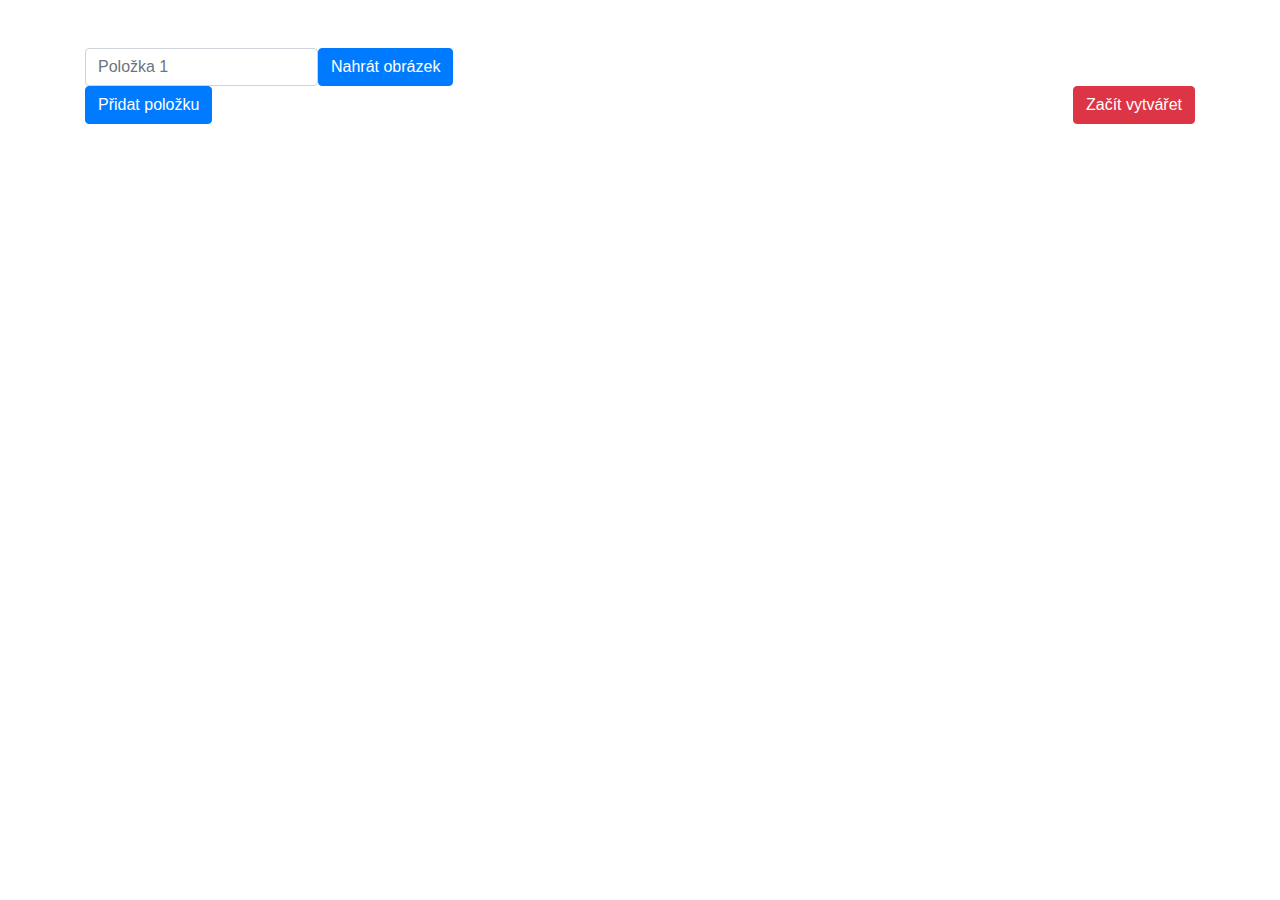
==== index.html @ 165f49e1 "upravaJS" ====
<!DOCTYPE html>
<html lang="cs">

<head>
    <meta charset="UTF-8">
    <meta name="viewport" content="width=device-width, initial-scale=1.0">
    <title>Zadání Seznamu</title>
    <link rel="stylesheet" href="styly.css">
    <link rel="stylesheet" href="https://maxcdn.bootstrapcdn.com/bootstrap/4.5.2/css/bootstrap.min.css">
</head>

<body>

    <div class="container mt-5">
        <form class="form-inline" id="myForm">
            <!-- První řádek formuláře s obrázkem -->
            <div class="form-group">
                <div class="d-flex align-items-center">

                    <input type="text" class="form-control" name="item1" placeholder="Položka 1">
                    <button type="button" class="btn btn-primary" data-toggle="collapse"
                        data-target="#menuObrazek">Nahrát obrázek</button>
                    <div id="menuObrazek" class="collapse">
                        
                            <input type="file" class="mr-2" accept="image/*" name="imageFile">
                            <!-- Input pro načítání souboru -->
                            <p>NEBO</p>
                            <input type="text" class="form-control mr-2" name="imageUrl"
                                placeholder="URL obrázku"><!-- Input pro zadání URL -->
                        
                    </div>
                </div>
            </div>
        </form>
        
            <!-- Tlačítko pro přidání nového řádku -->
            <button type="button" class="btn btn-primary" id="addRowBtn">Přidat položku</button>
            <button type="button" class="btn btn-danger float-right" id="startComparing">Začít vytvářet</button>
       
            </div>

    <!-- Připojení Bootstrap JS a Popper.js (pro Bootstrap) -->
    <script src="https://code.jquery.com/jquery-3.5.1.slim.min.js"></script>
    <script src="https://cdn.jsdelivr.net/npm/@popperjs/core@2.9.3/dist/umd/popper.min.js"></script>
    <script src="https://stackpath.bootstrapcdn.com/bootstrap/4.5.0/js/bootstrap.min.js"></script>
    <script src="createList.js"></script>

</body>

</html>
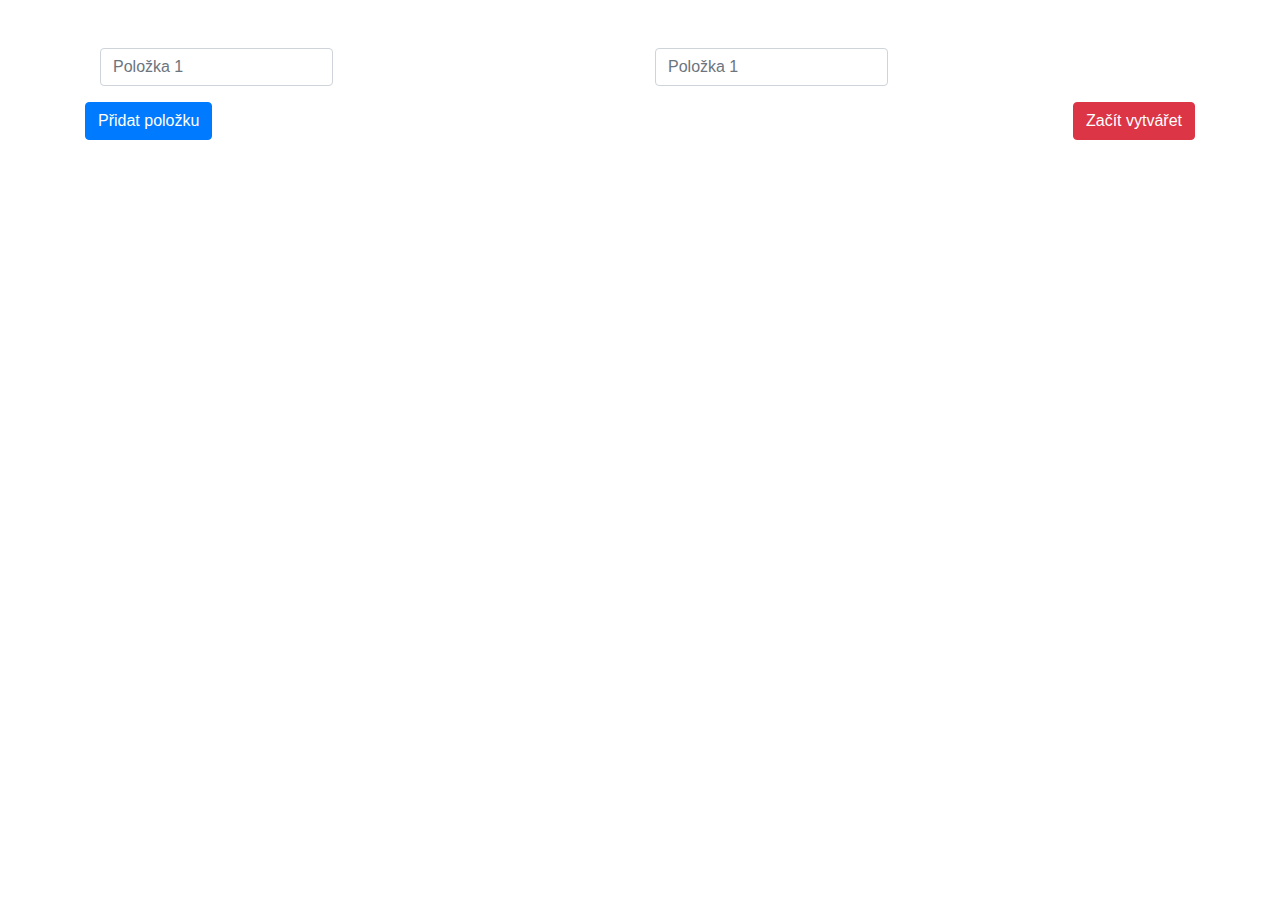
==== commit 07c92f0c: "bez_obrazku" ====
--- a/index.html
+++ b/index.html
@@ -14,30 +14,23 @@
     <div class="container mt-5">
         <form class="form-inline" id="myForm">
             <!-- První řádek formuláře s obrázkem -->
-            <div class="form-group">
+            <div class="form-group col-md-6 mb-3">
                 <div class="d-flex align-items-center">
-
                     <input type="text" class="form-control" name="item1" placeholder="Položka 1">
-                    <button type="button" class="btn btn-primary" data-toggle="collapse"
-                        data-target="#menuObrazek">Nahrát obrázek</button>
-                    <div id="menuObrazek" class="collapse">
-                        
-                            <input type="file" class="mr-2" accept="image/*" name="imageFile">
-                            <!-- Input pro načítání souboru -->
-                            <p>NEBO</p>
-                            <input type="text" class="form-control mr-2" name="imageUrl"
-                                placeholder="URL obrázku"><!-- Input pro zadání URL -->
-                        
-                    </div>
+                </div>
+            </div>
+            <div class="form-group col-md-6 mb-3">
+                <div class="d-flex align-items-center">
+                    <input type="text" class="form-control" name="item1" placeholder="Položka 1">
                 </div>
             </div>
         </form>
-        
-            <!-- Tlačítko pro přidání nového řádku -->
-            <button type="button" class="btn btn-primary" id="addRowBtn">Přidat položku</button>
-            <button type="button" class="btn btn-danger float-right" id="startComparing">Začít vytvářet</button>
-       
-            </div>
+
+        <!-- Tlačítko pro přidání nového řádku -->
+        <button type="button" class="btn btn-primary" id="addRowBtn">Přidat položku</button>
+        <button type="button" class="btn btn-danger float-right" id="startComparing">Začít vytvářet</button>
+
+    </div>
 
     <!-- Připojení Bootstrap JS a Popper.js (pro Bootstrap) -->
     <script src="https://code.jquery.com/jquery-3.5.1.slim.min.js"></script>
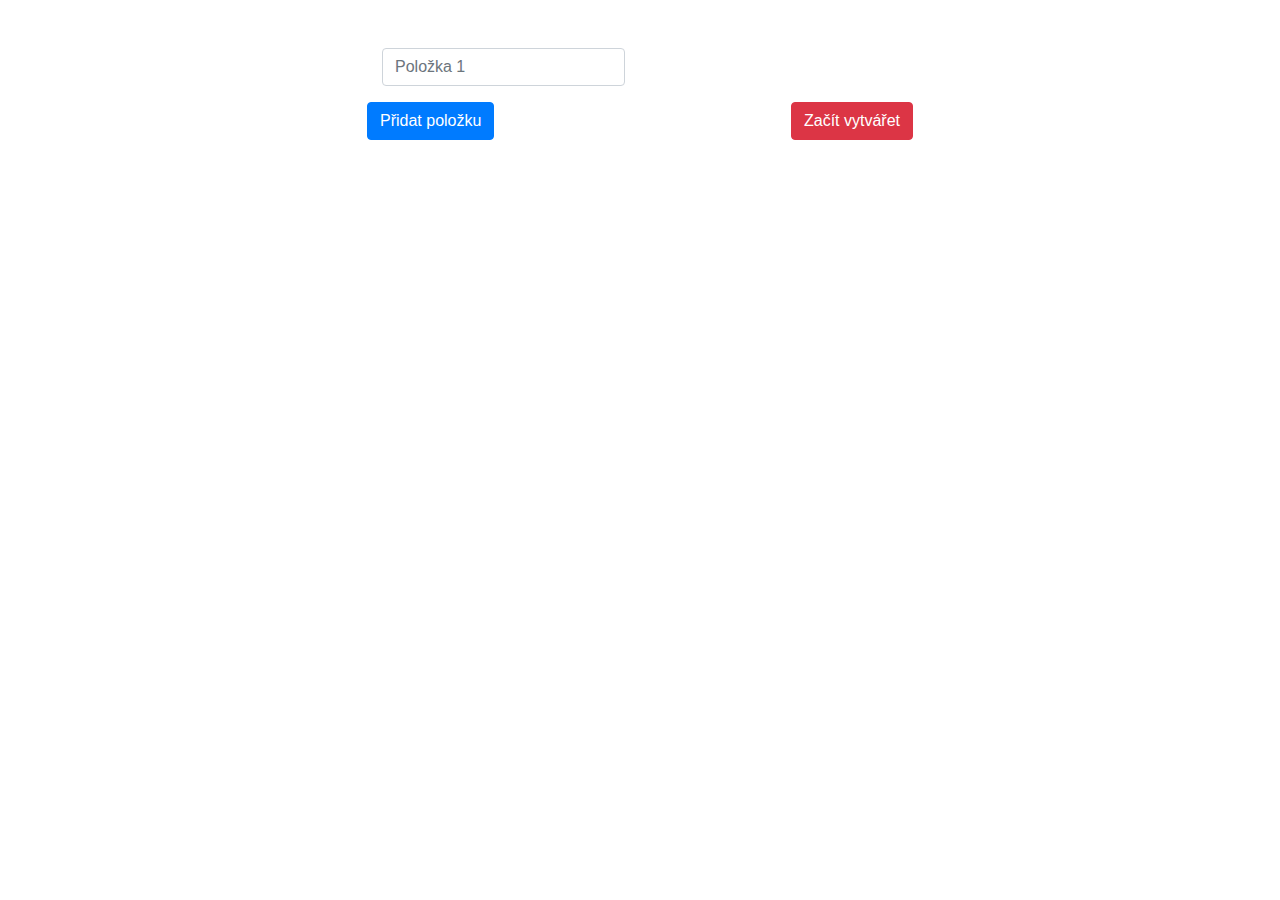
==== commit 523327b1: "compare" ====
--- a/index.html
+++ b/index.html
@@ -11,20 +11,15 @@
 
 <body>
 
-    <div class="container mt-5">
-        <form class="form-inline" id="myForm">
+    <div class="container mt-5" id="obal">
+        <form id="myForm">
             <!-- První řádek formuláře s obrázkem -->
             <div class="form-group col-md-6 mb-3">
                 <div class="d-flex align-items-center">
                     <input type="text" class="form-control" name="item1" placeholder="Položka 1">
                 </div>
             </div>
-            <div class="form-group col-md-6 mb-3">
-                <div class="d-flex align-items-center">
-                    <input type="text" class="form-control" name="item1" placeholder="Položka 1">
-                </div>
-            </div>
-        </form>
+                    </form>
 
         <!-- Tlačítko pro přidání nového řádku -->
         <button type="button" class="btn btn-primary" id="addRowBtn">Přidat položku</button>
@@ -37,6 +32,7 @@
     <script src="https://cdn.jsdelivr.net/npm/@popperjs/core@2.9.3/dist/umd/popper.min.js"></script>
     <script src="https://stackpath.bootstrapcdn.com/bootstrap/4.5.0/js/bootstrap.min.js"></script>
     <script src="createList.js"></script>
+    <script src="addToDB.js"></script>
 
 </body>
 
--- a/styly.css
+++ b/styly.css
@@ -0,0 +1,6 @@
+#obal {
+    position: relative;
+    margin: auto;
+    max-width: 576px;
+
+}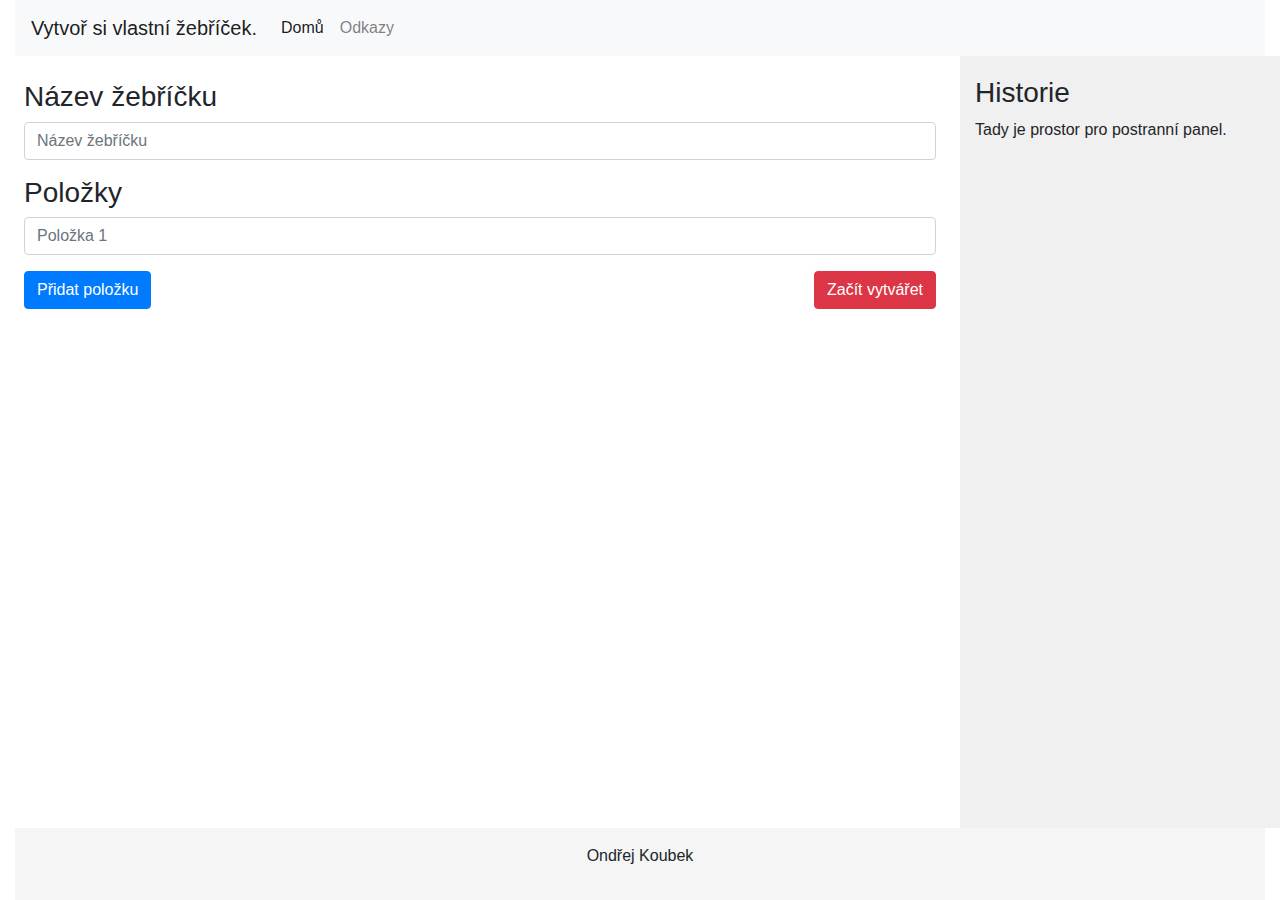
==== commit e92a7fbd: "frontend" ====
--- a/index.html
+++ b/index.html
@@ -10,30 +10,84 @@
 </head>
 
 <body>
+    <div class="container-fluid d-flex flex-column">
+        <header class="navbar navbar-expand-lg navbar-light bg-light">
+            <a class="navbar-brand" href="#">Vytvoř si vlastní žebříček.</a>
+            <button class="navbar-toggler" type="button" data-toggle="collapse" data-target="#navbarNav"
+                aria-controls="navbarNav" aria-expanded="false" aria-label="Přepnout navigaci">
+                <span class="navbar-toggler-icon"></span>
+            </button>
+            <div class="collapse navbar-collapse" id="navbarNav">
+                <ul class="navbar-nav">
+                    <li class="nav-item active">
+                        <a class="nav-link" href="#">Domů <span class="sr-only">(current)</span></a>
+                    </li>
+                    <li class="nav-item">
+                        <a class="nav-link" href="#">Odkazy</a>
+                    </li>
+                </ul>
+            </div>
+        </header>
+        <div class="page-content row flex-grow-1">
+            <div class="col-md-9 p-4">
 
-    <div class="container mt-5" id="obal">
-        <form id="myForm">
-            <!-- První řádek formuláře s obrázkem -->
-            <div class="form-group col-md-6 mb-3">
-                <div class="d-flex align-items-center">
-                    <input type="text" class="form-control" name="item1" placeholder="Položka 1">
-                </div>
+                <form id="nazev">
+                    <h3>Název žebříčku</h3>
+                    <div class="form-group">
+                        <div class="d-flex align-items-center">
+                            <input type="text" class="form-control" name="nazev" placeholder="Název žebříčku">
+                        </div>
+                    </div>
+                </form>
+                <form id="myForm">
+                    <h3>Položky</h3>
+                    <!-- První řádek formuláře s obrázkem -->
+                    <div class="form-group">
+                        <div class="d-flex align-items-center">
+                            <input type="text" class="form-control" name="item1" placeholder="Položka 1">
+                        </div>
+                    </div>
+                </form>
+
+                <!-- Tlačítko pro přidání nového řádku -->
+                <button type="button" class="btn btn-primary" id="addRowBtn">Přidat položku</button>
+                <button type="button" class="btn btn-danger float-right" id="startComparing">Začít vytvářet</button>
+
             </div>
-                    </form>
+            <aside class="col-md-3 sidebar justify-content-end">
+                <h3>Historie</h3>
+                <p>Tady je prostor pro postranní panel.</p>
+            </aside>
+        </div>
+        <footer class="page-footer mt-auto">
+            <div class="footer p-3">
+                <p class="text-center">Ondřej Koubek</p>
+            </div>
+        </footer>
+        <!-- Připojení Bootstrap JS a Popper.js (pro Bootstrap) -->
+        <script src="https://code.jquery.com/jquery-3.5.1.slim.min.js"></script>
+        <script src="https://cdn.jsdelivr.net/npm/@popperjs/core@2.9.3/dist/umd/popper.min.js"></script>
+        <script src="https://stackpath.bootstrapcdn.com/bootstrap/4.5.0/js/bootstrap.min.js"></script>
+        <script src="createList.js"></script>
+        <script src="addToDB.js"></script>
+        <script>
+            
+            const databaze = new DatabaseManager("zebricek", "items", 1);
+            document.getElementById("startComparing").addEventListener("click", () => {
 
-        <!-- Tlačítko pro přidání nového řádku -->
-        <button type="button" class="btn btn-primary" id="addRowBtn">Přidat položku</button>
-        <button type="button" class="btn btn-danger float-right" id="startComparing">Začít vytvářet</button>
+                    databaze.init().then(() => {
+                        databaze.pridejPolozky()
+                            .then(() => {
+                                window.location.href = "compare.html";
 
-    </div>
-
-    <!-- Připojení Bootstrap JS a Popper.js (pro Bootstrap) -->
-    <script src="https://code.jquery.com/jquery-3.5.1.slim.min.js"></script>
-    <script src="https://cdn.jsdelivr.net/npm/@popperjs/core@2.9.3/dist/umd/popper.min.js"></script>
-    <script src="https://stackpath.bootstrapcdn.com/bootstrap/4.5.0/js/bootstrap.min.js"></script>
-    <script src="createList.js"></script>
-    <script src="addToDB.js"></script>
-
+                            })
+                            .catch(error => {
+                                alert(error);
+                           
+                    })
+                })
+            });
+        </script>
 </body>
 
 </html>--- a/styly.css
+++ b/styly.css
@@ -1,6 +1,69 @@
+body, html {
+    height: 100%;
+}
+.page-content {
+    flex: 1 0 auto;
+}
+.page-footer {
+    flex-shrink: none;
+}
+/* Sticky footer */
+.container-fluid {
+    display: flex;
+    flex-direction: column;
+    height: 100%;
+}
+.footer {
+    background-color: #f5f5f5;
+    position: relative;
+    width: 100%;
+    bottom: 0;
+}
+.sidebar {
+    background-color: #f0f0f0;
+    padding: 20px;
+}
+
 #obal {
     position: relative;
     margin: auto;
-    max-width: 576px;
+}
 
+
+#odsazeni {
+    padding-top: 30%;
+}
+
+#prvni,
+#druhy {
+    height: 150px;
+    font-size: xx-large;
+    transition: background 0.2s;
+}
+
+#prvni:hover,
+#druhy:hover {
+    background-color: grey;
+    color: white;
+    height: 150px;
+    font-size: xx-large;
+}
+
+#polozka-0 {
+    font-size: xx-large;
+    font-weight: 700;
+    background-color: gold;
+}
+
+#polozka-1 {
+    font-size: larger;
+    font-weight: 600;
+    background-color: silver;
+}
+
+#polozka-2 {
+    font-size: large;
+    font-weight: 400;
+    background-color: brown;
+    color: white;
 }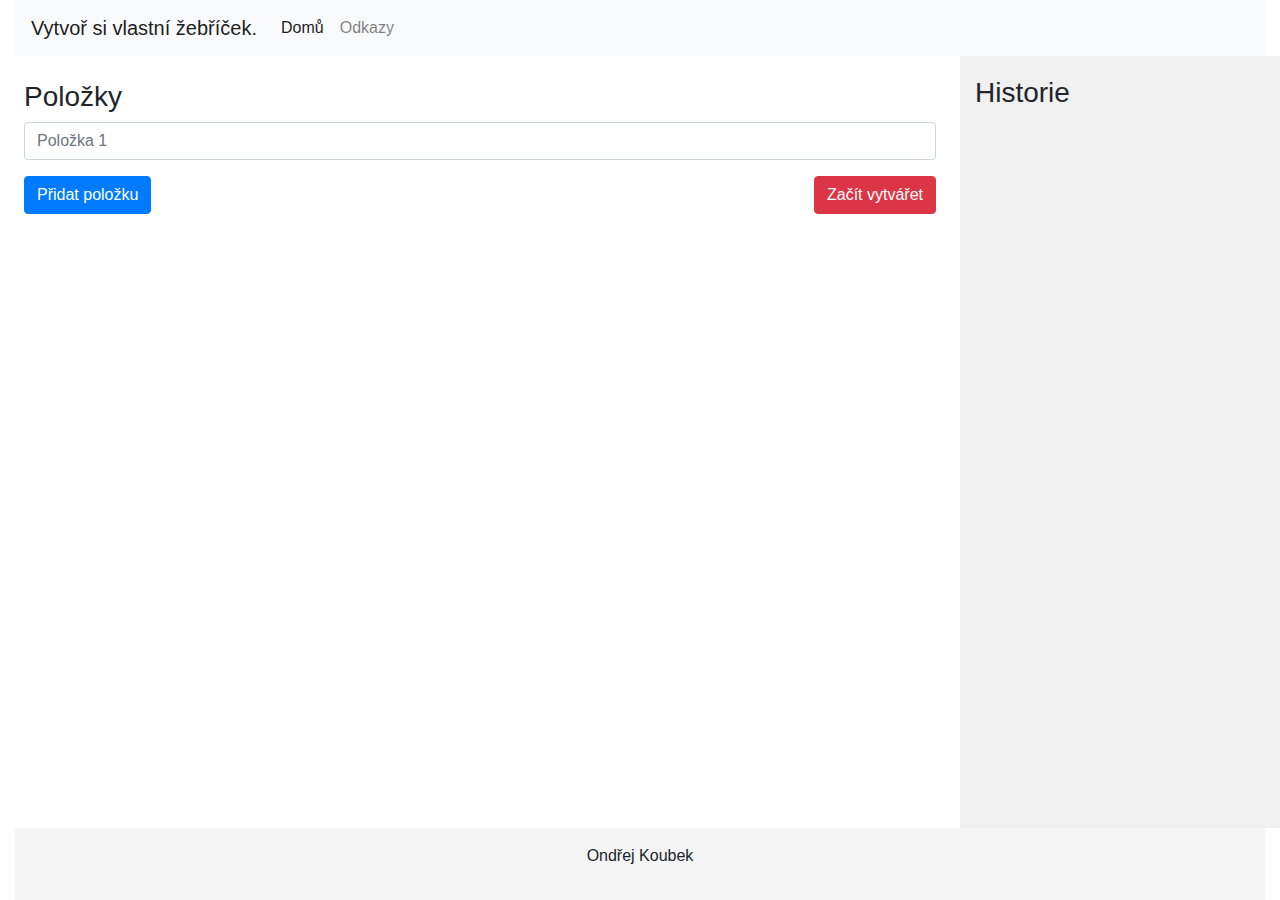
==== commit b592553c: "frontend2" ====
--- a/index.html
+++ b/index.html
@@ -31,14 +31,14 @@
         <div class="page-content row flex-grow-1">
             <div class="col-md-9 p-4">
 
-                <form id="nazev">
+                <!-- <form id="nazev">
                     <h3>Název žebříčku</h3>
                     <div class="form-group">
                         <div class="d-flex align-items-center">
                             <input type="text" class="form-control" name="nazev" placeholder="Název žebříčku">
                         </div>
                     </div>
-                </form>
+                </form> -->
                 <form id="myForm">
                     <h3>Položky</h3>
                     <!-- První řádek formuláře s obrázkem -->
@@ -56,7 +56,7 @@
             </div>
             <aside class="col-md-3 sidebar justify-content-end">
                 <h3>Historie</h3>
-                <p>Tady je prostor pro postranní panel.</p>
+               
             </aside>
         </div>
         <footer class="page-footer mt-auto">
@@ -71,21 +71,48 @@
         <script src="createList.js"></script>
         <script src="addToDB.js"></script>
         <script>
-            
-            const databaze = new DatabaseManager("zebricek", "items", 1);
-            document.getElementById("startComparing").addEventListener("click", () => {
+            document.addEventListener('DOMContentLoaded', () => {
+                const databaze = new DatabaseManager("zebricek", "items", 1);
+                databaze.init().then(() => {
+                    databaze.nactiHistorii().then(historie => {
+                            const sidebar = document.querySelector('.sidebar');
 
-                    databaze.init().then(() => {
-                        databaze.pridejPolozky()
-                            .then(() => {
-                                window.location.href = "compare.html";
+                            historie.forEach(h => {
+                                const btn = document.createElement('button');
+                                btn.classList.add('btn', 'btn-info', 'mb-2', 'w-100');
+                                btn.id = h.nazev; // Použití 'nazev' jako id
+                                btn.textContent = h.vlastniNazev; // Zobrazení 'vlastniNazev'
 
-                            })
-                            .catch(error => {
-                                alert(error);
-                           
+                                // Přidání události kliknutí na tlačítko
+                                btn.addEventListener('click', () => {
+                                    window.location.href = "history.html?id=" + h.nazev;
+                                });
+
+                                sidebar.appendChild(btn); // Přidání tlačítka do sidebaru
+                            });
+                        }).catch(error => {
+                            console.error('Chyba při načítání historie:', error);
+                        });
+                    document.getElementById("startComparing").addEventListener("click", () => {
+
+
+                        databaze.clearAll().then(() => {
+
+                            databaze.pridejPolozky()
+                                .then(() => {
+                                    window.location.href = "compare.html";
+
+                                })
+                                .catch(error => {
+                                    alert(error);
+
+                                })
+                        })
+                        
                     })
-                })
+                });
+
+
             });
         </script>
 </body>
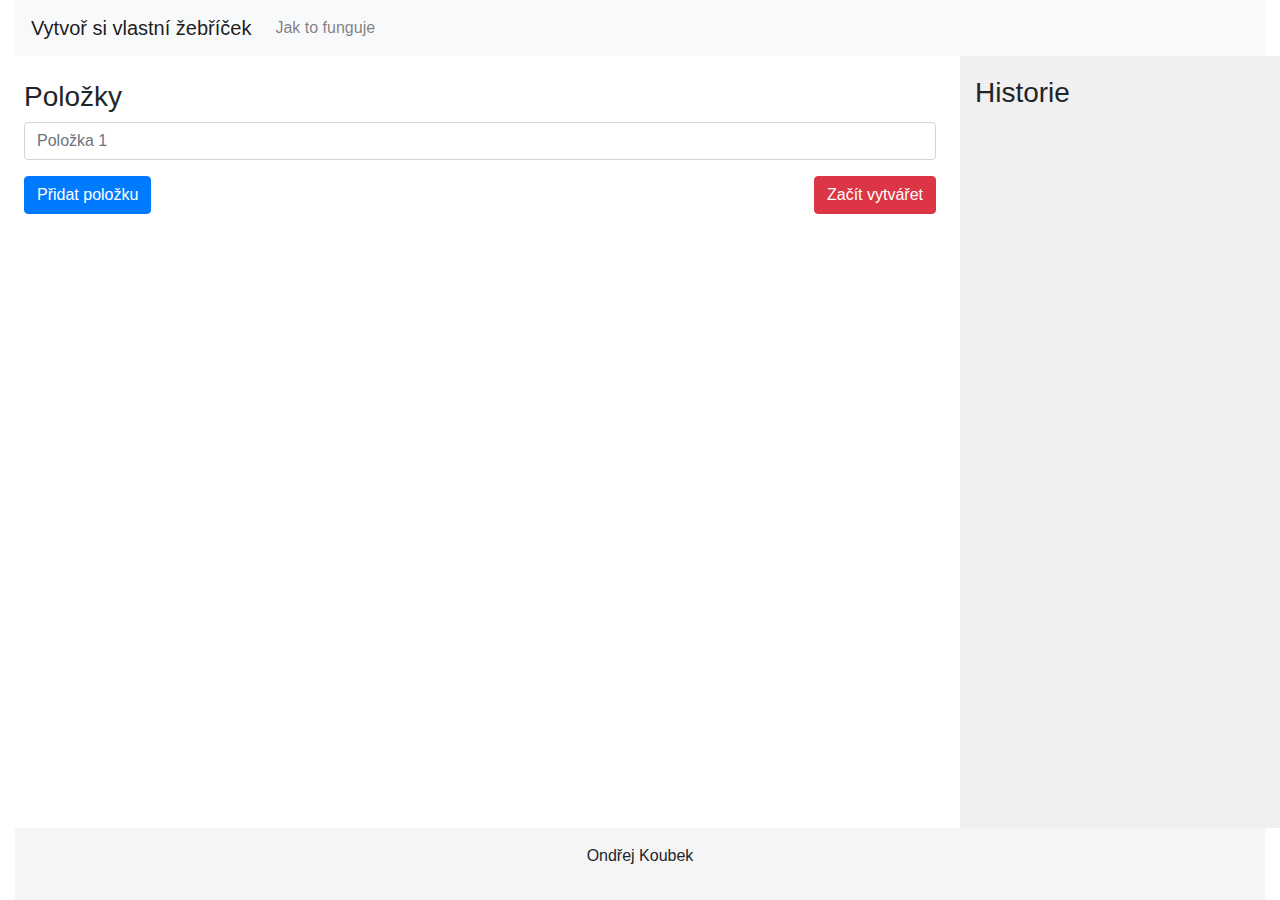
==== commit e79f4316: "dodelavky" ====
--- a/index.html
+++ b/index.html
@@ -12,18 +12,15 @@
 <body>
     <div class="container-fluid d-flex flex-column">
         <header class="navbar navbar-expand-lg navbar-light bg-light">
-            <a class="navbar-brand" href="#">Vytvoř si vlastní žebříček.</a>
+            <a class="navbar-brand" href="index.html">Vytvoř si vlastní žebříček</a>
             <button class="navbar-toggler" type="button" data-toggle="collapse" data-target="#navbarNav"
                 aria-controls="navbarNav" aria-expanded="false" aria-label="Přepnout navigaci">
                 <span class="navbar-toggler-icon"></span>
             </button>
             <div class="collapse navbar-collapse" id="navbarNav">
                 <ul class="navbar-nav">
-                    <li class="nav-item active">
-                        <a class="nav-link" href="#">Domů <span class="sr-only">(current)</span></a>
-                    </li>
                     <li class="nav-item">
-                        <a class="nav-link" href="#">Odkazy</a>
+                        <a class="nav-link" data-toggle="modal" data-target="#howItWorks">Jak to funguje</a>
                     </li>
                 </ul>
             </div>
@@ -31,14 +28,6 @@
         <div class="page-content row flex-grow-1">
             <div class="col-md-9 p-4">
 
-                <!-- <form id="nazev">
-                    <h3>Název žebříčku</h3>
-                    <div class="form-group">
-                        <div class="d-flex align-items-center">
-                            <input type="text" class="form-control" name="nazev" placeholder="Název žebříčku">
-                        </div>
-                    </div>
-                </form> -->
                 <form id="myForm">
                     <h3>Položky</h3>
                     <!-- První řádek formuláře s obrázkem -->
@@ -54,9 +43,10 @@
                 <button type="button" class="btn btn-danger float-right" id="startComparing">Začít vytvářet</button>
 
             </div>
+
             <aside class="col-md-3 sidebar justify-content-end">
                 <h3>Historie</h3>
-               
+
             </aside>
         </div>
         <footer class="page-footer mt-auto">
@@ -64,57 +54,88 @@
                 <p class="text-center">Ondřej Koubek</p>
             </div>
         </footer>
-        <!-- Připojení Bootstrap JS a Popper.js (pro Bootstrap) -->
-        <script src="https://code.jquery.com/jquery-3.5.1.slim.min.js"></script>
-        <script src="https://cdn.jsdelivr.net/npm/@popperjs/core@2.9.3/dist/umd/popper.min.js"></script>
-        <script src="https://stackpath.bootstrapcdn.com/bootstrap/4.5.0/js/bootstrap.min.js"></script>
-        <script src="createList.js"></script>
-        <script src="addToDB.js"></script>
-        <script>
-            document.addEventListener('DOMContentLoaded', () => {
-                const databaze = new DatabaseManager("zebricek", "items", 1);
-                databaze.init().then(() => {
-                    databaze.nactiHistorii().then(historie => {
-                            const sidebar = document.querySelector('.sidebar');
+        <!-- Modal -->
+        <div class="modal fade" id="howItWorks">
 
-                            historie.forEach(h => {
-                                const btn = document.createElement('button');
-                                btn.classList.add('btn', 'btn-info', 'mb-2', 'w-100');
-                                btn.id = h.nazev; // Použití 'nazev' jako id
-                                btn.textContent = h.vlastniNazev; // Zobrazení 'vlastniNazev'
+            <div class="modal-dialog">
+                <div class="modal-content">
 
-                                // Přidání události kliknutí na tlačítko
-                                btn.addEventListener('click', () => {
-                                    window.location.href = "history.html?id=" + h.nazev;
-                                });
+                    <!-- Modal Header -->
+                    <div class="modal-header">
+                        <h4 class="modal-title">Jak to funguje?</h4>
+                        <button type="button" class="close" data-dismiss="modal">&times;</button>
+                    </div>
 
-                                sidebar.appendChild(btn); // Přidání tlačítka do sidebaru
-                            });
-                        }).catch(error => {
-                            console.error('Chyba při načítání historie:', error);
+                    <!-- Modal body -->
+                    <div class="modal-body">
+                        <p>Máš seznam věcí, které potřebuješ seřadit od nejlepší k té nejhorší a nemůžeš se rozhodnout?
+                            Jsi na správném místě! </p>
+                        <p>Vypiš svůj seznam do řádků níže a pak klikni na tlačítko "Začít
+                            vytvářet". Zobrazí se dvojice a ty vybírej, která z položek ti vyhovuje víc. Postupně se
+                            proklikej až na konec, kde se dozvíš výsledek. Žebříček si můžeš uložit.
+                        </p>
+                    </div>
+
+                    <!-- Modal footer -->
+                    <div class="modal-footer">
+                        <button type="button" class="btn btn-close" data-dismiss="modal">Rozumím!</button>
+                    </div>
+
+                </div>
+            </div>
+        </div>
+    </div>
+    <!-- Připojení Bootstrap JS a Popper.js (pro Bootstrap) -->
+    <script src="https://code.jquery.com/jquery-3.5.1.slim.min.js"></script>
+    <script src="https://cdn.jsdelivr.net/npm/@popperjs/core@2.9.3/dist/umd/popper.min.js"></script>
+    <script src="https://stackpath.bootstrapcdn.com/bootstrap/4.5.0/js/bootstrap.min.js"></script>
+    <script src="createList.js"></script>
+    <script src="addToDB.js"></script>
+    <script>
+        document.addEventListener('DOMContentLoaded', () => {
+            const databaze = new DatabaseManager("zebricek", "items", 1);
+            databaze.init().then(() => {
+                databaze.nactiHistorii().then(historie => {
+                    const sidebar = document.querySelector('.sidebar');
+
+                    historie.forEach(h => {
+                        const btn = document.createElement('button');
+                        btn.classList.add('btn', 'btn-info', 'mb-2', 'w-100');
+                        btn.id = h.nazev; // Použití 'nazev' jako id
+                        btn.textContent = h.vlastniNazev; // Zobrazení 'vlastniNazev'
+
+                        // Přidání události kliknutí na tlačítko
+                        btn.addEventListener('click', () => {
+                            window.location.href = "history.html?id=" + h.nazev;
                         });
-                    document.getElementById("startComparing").addEventListener("click", () => {
+
+                        sidebar.appendChild(btn); // Přidání tlačítka do sidebaru
+                    });
+                }).catch(error => {
+                    console.error('Chyba při načítání historie:', error);
+                });
+                document.getElementById("startComparing").addEventListener("click", () => {
 
 
-                        databaze.clearAll().then(() => {
+                    databaze.clearAll().then(() => {
 
-                            databaze.pridejPolozky()
-                                .then(() => {
-                                    window.location.href = "compare.html";
+                        databaze.pridejPolozky()
+                            .then(() => {
+                                window.location.href = "compare.html";
 
-                                })
-                                .catch(error => {
-                                    alert(error);
+                            })
+                            .catch(error => {
+                                alert(error);
 
-                                })
-                        })
-                        
+                            })
                     })
-                });
+
+                })
+            });
 
 
-            });
-        </script>
+        });
+    </script>
 </body>
 
 </html>--- a/styly.css
+++ b/styly.css
@@ -5,6 +5,7 @@
     flex: 1 0 auto;
 }
 .page-footer {
+    
     flex-shrink: none;
 }
 /* Sticky footer */
@@ -31,7 +32,8 @@
 
 
 #odsazeni {
-    padding-top: 30%;
+    position: relative;
+    padding-top: 20px;
 }
 
 #prvni,
